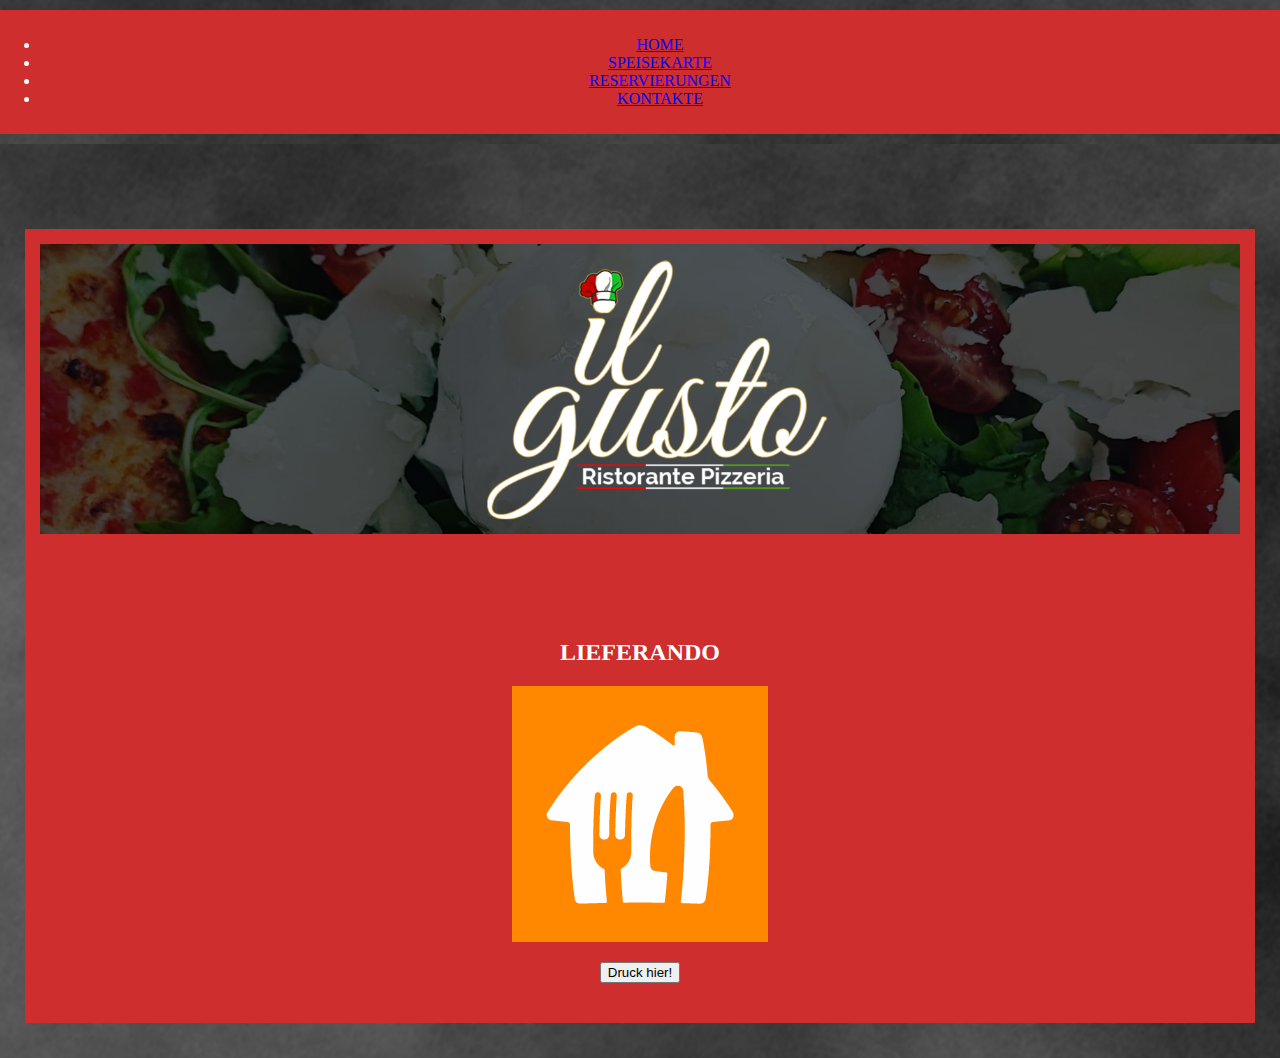
==== Reservierungen.html @ c914216d "Add files via upload" ====
<!DOCTYPE html>
<html>
<body bgcolor="#242423">
 <meta name="viewport" content="width=device-width, initial-scale=1.0">
    <style type="text/css">svg:not(:root).svg-inline--fa{overflow:visible}.svg-inline--fa{display:inline-block;font-size:inherit;height:1em;overflow:visible;vertical-align:-.125em}.svg-inline--fa.fa-lg{vertical-align:-.225em}.svg-inline--fa.fa-w-1{width:.0625em}.svg-inline--fa.fa-w-2{width:.125em}.svg-inline--fa.fa-w-3{width:.1875em}.svg-inline--fa.fa-w-4{width:.25em}.svg-inline--fa.fa-w-5{width:.3125em}.svg-inline--fa.fa-w-6{width:.375em}.svg-inline--fa.fa-w-7{width:.4375em}.svg-inline--fa.fa-w-8{width:.5em}.svg-inline--fa.fa-w-9{width:.5625em}.svg-inline--fa.fa-w-10{width:.625em}.svg-inline--fa.fa-w-11{width:.6875em}.svg-inline--fa.fa-w-12{width:.75em}.svg-inline--fa.fa-w-13{width:.8125em}.svg-inline--fa.fa-w-14{width:.875em}.svg-inline--fa.fa-w-15{width:.9375em}.svg-inline--fa.fa-w-16{width:1em}.svg-inline--fa.fa-w-17{width:1.0625em}.svg-inline--fa.fa-w-18{width:1.125em}.svg-inline--fa.fa-w-19{width:1.1875em}.svg-inline--fa.fa-w-20{width:1.25em}.svg-inline--fa.fa-pull-left{margin-right:.3em;width:auto}.svg-inline--fa.fa-pull-right{margin-left:.3em;width:auto}.svg-inline--fa.fa-border{height:1.5em}.svg-inline--fa.fa-li{width:2em}.svg-inline--fa.fa-fw{width:1.25em}.fa-layers svg.svg-inline--fa{bottom:0;left:0;margin:auto;position:absolute;right:0;top:0}.fa-layers{display:inline-block;height:1em;position:relative;text-align:center;vertical-align:-.125em;width:1em}.fa-layers svg.svg-inline--fa{-webkit-transform-origin:center center;transform-origin:center center}.fa-layers-counter,.fa-layers-text{display:inline-block;position:absolute;text-align:center}.fa-layers-text{left:50%;top:50%;-webkit-transform:translate(-50%,-50%);transform:translate(-50%,-50%);-webkit-transform-origin:center center;transform-origin:center center}.fa-layers-counter{background-color:#ff253a;border-radius:1em;-webkit-box-sizing:border-box;box-sizing:border-box;color:#fff;height:1.5em;line-height:1;max-width:5em;min-width:1.5em;overflow:hidden;padding:.25em;right:0;text-overflow:ellipsis;top:0;-webkit-transform:scale(.25);transform:scale(.25);-webkit-transform-origin:top right;transform-origin:top right}.fa-layers-bottom-right{bottom:0;right:0;top:auto;-webkit-transform:scale(.25);transform:scale(.25);-webkit-transform-origin:bottom right;transform-origin:bottom right}.fa-layers-bottom-left{bottom:0;left:0;right:auto;top:auto;-webkit-transform:scale(.25);transform:scale(.25);-webkit-transform-origin:bottom left;transform-origin:bottom left}.fa-layers-top-right{right:0;top:0;-webkit-transform:scale(.25);transform:scale(.25);-webkit-transform-origin:top right;transform-origin:top right}.fa-layers-top-left{left:0;right:auto;top:0;-webkit-transform:scale(.25);transform:scale(.25);-webkit-transform-origin:top left;transform-origin:top left}.fa-lg{font-size:1.3333333333em;line-height:.75em;vertical-align:-.0667em}.fa-xs{font-size:.75em}.fa-sm{font-size:.875em}.fa-1x{font-size:1em}.fa-2x{font-size:2em}.fa-3x{font-size:3em}.fa-4x{font-size:4em}.fa-5x{font-size:5em}.fa-6x{font-size:6em}.fa-7x{font-size:7em}.fa-8x{font-size:8em}.fa-9x{font-size:9em}.fa-10x{font-size:10em}.fa-fw{text-align:center;width:1.25em}.fa-ul{list-style-type:none;margin-left:2.5em;padding-left:0}.fa-ul>li{position:relative}.fa-li{left:-2em;position:absolute;text-align:center;width:2em;line-height:inherit}.fa-border{border:solid .08em #eee;border-radius:.1em;padding:.2em .25em .15em}.fa-pull-left{float:left}.fa-pull-right{float:right}.fa.fa-pull-left,.fab.fa-pull-left,.fal.fa-pull-left,.far.fa-pull-left,.fas.fa-pull-left{margin-right:.3em}.fa.fa-pull-right,.fab.fa-pull-right,.fal.fa-pull-right,.far.fa-pull-right,.fas.fa-pull-right{margin-left:.3em}.fa-spin{-webkit-animation:fa-spin 2s infinite linear;animation:fa-spin 2s infinite linear}.fa-pulse{-webkit-animation:fa-spin 1s infinite steps(8);animation:fa-spin 1s infinite steps(8)}@-webkit-keyframes fa-spin{0%{-webkit-transform:rotate(0);transform:rotate(0)}100%{-webkit-transform:rotate(360deg);transform:rotate(360deg)}}@keyframes fa-spin{0%{-webkit-transform:rotate(0);transform:rotate(0)}100%{-webkit-transform:rotate(360deg);transform:rotate(360deg)}}.fa-rotate-90{-webkit-transform:rotate(90deg);transform:rotate(90deg)}.fa-rotate-180{-webkit-transform:rotate(180deg);transform:rotate(180deg)}.fa-rotate-270{-webkit-transform:rotate(270deg);transform:rotate(270deg)}.fa-flip-horizontal{-webkit-transform:scale(-1,1);transform:scale(-1,1)}.fa-flip-vertical{-webkit-transform:scale(1,-1);transform:scale(1,-1)}.fa-flip-both,.fa-flip-horizontal.fa-flip-vertical{-webkit-transform:scale(-1,-1);transform:scale(-1,-1)}:root .fa-flip-both,:root .fa-flip-horizontal,:root .fa-flip-vertical,:root .fa-rotate-180,:root .fa-rotate-270,:root .fa-rotate-90{-webkit-filter:none;filter:none}.fa-stack{display:inline-block;height:2em;position:relative;width:2.5em}.fa-stack-1x,.fa-stack-2x{bottom:0;left:0;margin:auto;position:absolute;right:0;top:0}.svg-inline--fa.fa-stack-1x{height:1em;width:1.25em}.svg-inline--fa.fa-stack-2x{height:2em;width:2.5em}.fa-inverse{color:#fff}.sr-only{border:0;clip:rect(0,0,0,0);height:1px;margin:-1px;overflow:hidden;padding:0;position:absolute;width:1px}.sr-only-focusable:active,.sr-only-focusable:focus{clip:auto;height:auto;margin:0;overflow:visible;position:static;width:auto}</style><link rel="icon" href="logo.png" type="image/png">
   <header>
        <nav>
            <ul class="#menu"> 
			<li><a href="index.html">Home</a></li>
			<li><a href="Speisekarte.html">Speisekarte</a></li> 
			<li><a href="Reservierungen.html">Reservierungen</a></li>
			<li><a href="Kontakte.html">Kontakte</a></li>
            </ul>
        </nav>
    </header>
 <head>
  <title>ilgusto</title>
  <meta name="author" content=DevincenziUndMaggiolo"/>
  <meta name="description" content="siamo il ristorante il gusto">
  <meta name="keyword" content="ilgusto"/>
  
  <link href="link href="https://fonts.googleapis.com/css2?family=Poetsen+One&display=swap" rel="stylesheet">
  
  <link rel="stylesheet" href="css/style.css"/>
    <script src="script.js"></script>
 </head>
  <body>
   <!-- Questo e il Sito di il gusto -->
   <header>
   <div class="labelbar">
   </div>
   </ul>
   </nav>
   <div class="labelbars">
    <div id="boxes">
   <div class="homeheader">
   <div class="labelbar">

   </div>
   </div>
   <div id="boxes">
   </div>
   <div> 
   <div>
	<div class="labelbar">
    <div id="boxes">
	</div>
   <div class="cards">
   <h2>lieferando</h2>
   	   <p><img class="flex" src="lieferando.png" alt="" align="mittle"></p>
<form align="mittle" method="get" action="https://www.lieferando.de"><button type="submit">Druck hier!</button></form>
   </div>
   </div>
  </body>
 </html>
---- css/style.css ----
body {
    margin: 0;
  font-family: "Dancing Script", cursive;
  font-optical-sizing: auto;
  font-weight: 400;
  font-style: normal;
    text-transform: uppercase;
}

.poetsen-one-regular {
  font-family: 'Dancing Script', cursive;
  font-weight: 400;
  font-style: normal;
}
ciao{ 
 background-image: url(../images/backtotohome.png)

}
header {
    background-image: url(../images/backtohome.png);
    color: white;
    padding: 10px 0;
    text-align: center;
}

.logo {
    font-size: 3em;
}

.join {
    float: right;
    margin-top: 1.5%;
    margin-right: 2%;
    font-size: 1.5em;
}

.join b {
    color: black;
}

nav {
    background-color: #cf2e2e;
    text-align: center;
    padding: 10px 0;
}

nav ol {
    padding: 100;
    margin: 1000;
}

.header {
  display: block;
}

nav ol li {
    list-style-type: none;
    padding: 0 20px;
}

nav ol li:hover {
    background-color: #2a2a2a;
}

nav ol li a {
    color: black;
    text-decoration: red;
}

.homeheader {
    background-image: url(../images/backhome.png);
    background-size: cover;
    padding: 10% 0;
    text-align: center;
}

.labelbar, .labelbars {
    text-align: center;
    padding: 25px;
    height: auto;
}

.labelbar h3, .labelbars h4 {
    margin: 2%;
    text-align: center;
}
background-color: black
.btnJoin {
    color: black;
    text-decoration: red;
    border: 1px solid white;
    border-radius: 200px;
    padding: 15px 30px;
    margin: 10px;
}

.btnJoin:hover {
    background-color: rgba(255, 255, 255, 0.5);
    color: black;
    border-color: black;
}

#boxes {
    text-align: center;
    background-color:   #cf2e2e;
    padding: 15px;
}

.cads {
	background-color: #961b1b;
	color: white;
	text-align: center;
	border-radius: 1000px;
	width: 1700px;
	padding: 15px;
	margin: 10px;
	margin-right: 5%;
	display: inline-block
	-webkit-box-shadow: -2px 2px 6px 0px rgba (0,0,0,0.75);
	-moz-box-shadow: -2px 2px 6px 0px rgba (0,0,0,0,.75);
	box-shadow: -2px 2px 6px 0px rgba (0,0,0,0,.75);
}

.:hover {
	-webkit-box-shadow: -2px 2px 12px 0px rgba (0,0,0,0.75);
	-moz-box-shadow: -2px 2px 12px 0px rgba (0,0,0,0.75);
	box-shadow: -2px 2px 12px 0px rgba (0,0,0,0.75);
}
    
.crd{
	backgrond-color: #2a2a2a;
	color: white;
	text-align: center;
	margin: 10px;
	margin-right: 5%;
	display: inline-block;
	-webkit-box-shadow: -2px 2px 6px 0px rgba (0,0,0,0.75);
	-moz-box-shadow: -2px 2px 6px 0px rgba (0,0,0,0,.75);
	box-shadow: -2px 2px 6px 0px rgba (0,0,0,0,.75);
}

.crd:hover{
	-webkit-box-shadow: -2px 2px 12px 0px rgba (0,0,0,0.75);
	-moz-box-shadow: -2px 2px 12px 0px rgba (0,0,0,0.75);
	box-shadow: -2px 2px 12px 0px rgba (0,0,0,0.75);

}
	
.flex
{max-width: 100%}

@media screen and (max-width: 1024) {
	.colonna1,
	.colonna2 {
		width: 50%;
	}
	.colonna1 {
		float: left;
	}
	.colonna2 {
		float: right;
	}
}
@media screen and (max-width: 480) {
	.colonna1,
	.colonna2 {
		width: 100%;
		float: none
	}
}
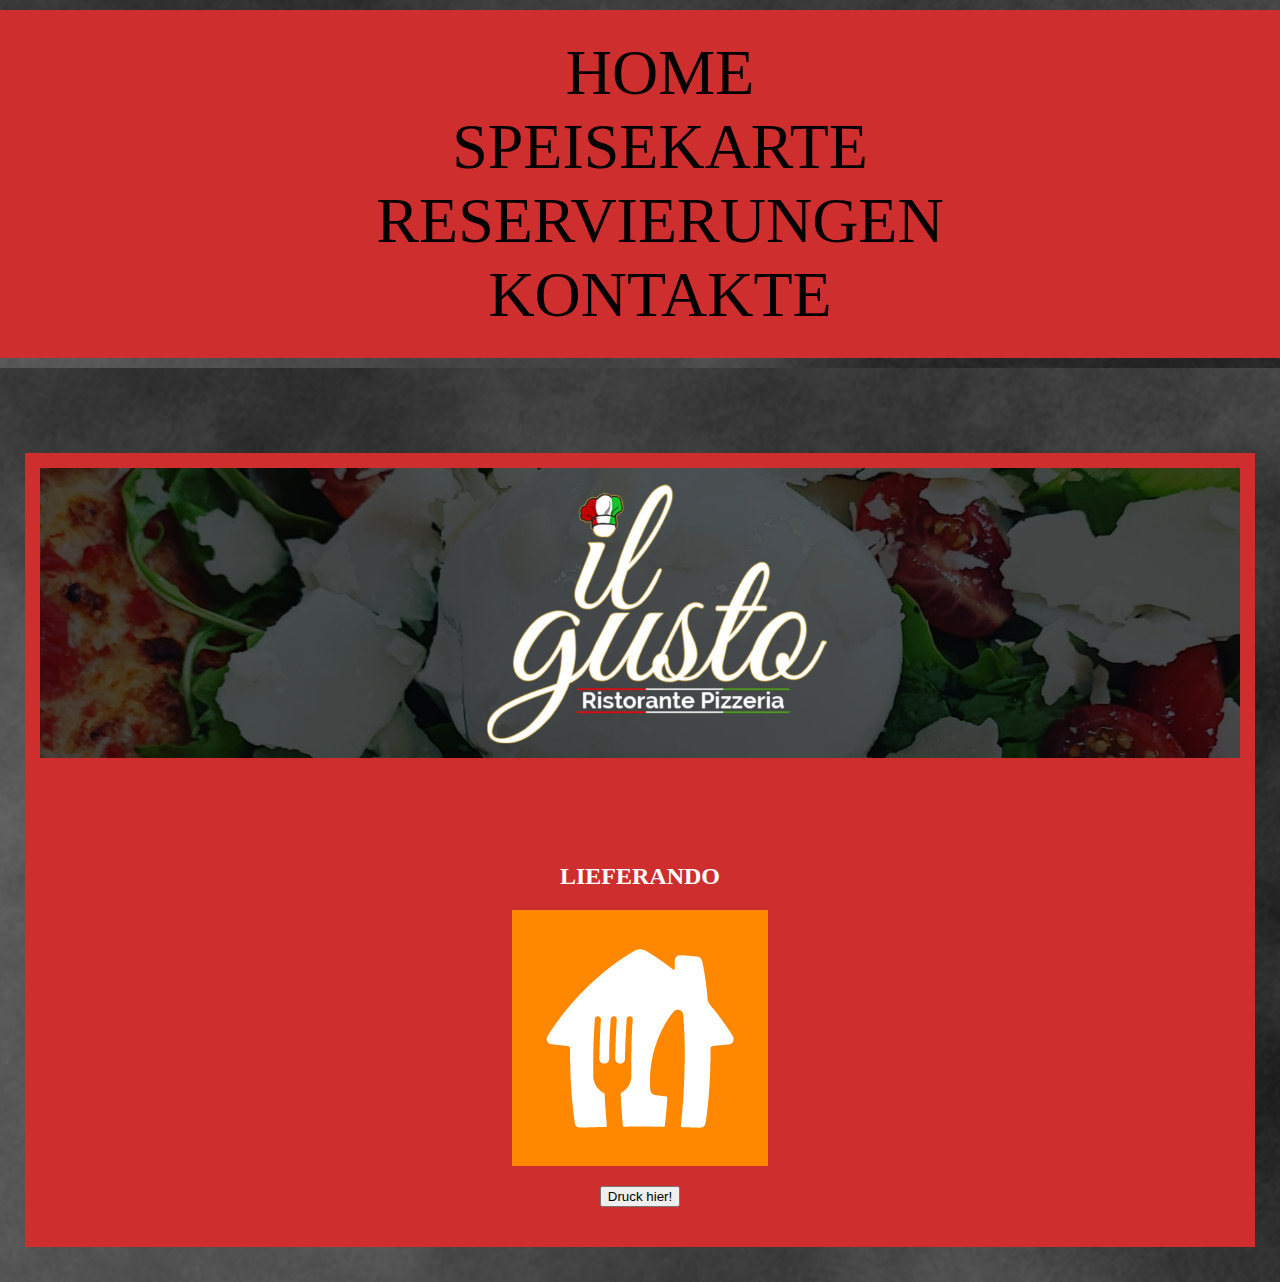
==== commit c41243e6: "Update Reservierungen.html" ====
--- a/Reservierungen.html
+++ b/Reservierungen.html
@@ -1,16 +1,17 @@
 <!DOCTYPE html>
-<html>
+<html lang="it-IT" class="fontawesome-i2svg-active fontawesome-i2svg-complete"><head><meta http-equiv="Content-Type" content="text/html; charset=UTF-8">
 <body bgcolor="#242423">
- <meta name="viewport" content="width=device-width, initial-scale=1.0">
+    <meta name="viewport" content="width=device-width, initial-scale=1.0">
+	    <meta http-equiv="X-UA-Compatible" content="IE=edge">
     <style type="text/css">svg:not(:root).svg-inline--fa{overflow:visible}.svg-inline--fa{display:inline-block;font-size:inherit;height:1em;overflow:visible;vertical-align:-.125em}.svg-inline--fa.fa-lg{vertical-align:-.225em}.svg-inline--fa.fa-w-1{width:.0625em}.svg-inline--fa.fa-w-2{width:.125em}.svg-inline--fa.fa-w-3{width:.1875em}.svg-inline--fa.fa-w-4{width:.25em}.svg-inline--fa.fa-w-5{width:.3125em}.svg-inline--fa.fa-w-6{width:.375em}.svg-inline--fa.fa-w-7{width:.4375em}.svg-inline--fa.fa-w-8{width:.5em}.svg-inline--fa.fa-w-9{width:.5625em}.svg-inline--fa.fa-w-10{width:.625em}.svg-inline--fa.fa-w-11{width:.6875em}.svg-inline--fa.fa-w-12{width:.75em}.svg-inline--fa.fa-w-13{width:.8125em}.svg-inline--fa.fa-w-14{width:.875em}.svg-inline--fa.fa-w-15{width:.9375em}.svg-inline--fa.fa-w-16{width:1em}.svg-inline--fa.fa-w-17{width:1.0625em}.svg-inline--fa.fa-w-18{width:1.125em}.svg-inline--fa.fa-w-19{width:1.1875em}.svg-inline--fa.fa-w-20{width:1.25em}.svg-inline--fa.fa-pull-left{margin-right:.3em;width:auto}.svg-inline--fa.fa-pull-right{margin-left:.3em;width:auto}.svg-inline--fa.fa-border{height:1.5em}.svg-inline--fa.fa-li{width:2em}.svg-inline--fa.fa-fw{width:1.25em}.fa-layers svg.svg-inline--fa{bottom:0;left:0;margin:auto;position:absolute;right:0;top:0}.fa-layers{display:inline-block;height:1em;position:relative;text-align:center;vertical-align:-.125em;width:1em}.fa-layers svg.svg-inline--fa{-webkit-transform-origin:center center;transform-origin:center center}.fa-layers-counter,.fa-layers-text{display:inline-block;position:absolute;text-align:center}.fa-layers-text{left:50%;top:50%;-webkit-transform:translate(-50%,-50%);transform:translate(-50%,-50%);-webkit-transform-origin:center center;transform-origin:center center}.fa-layers-counter{background-color:#ff253a;border-radius:1em;-webkit-box-sizing:border-box;box-sizing:border-box;color:#fff;height:1.5em;line-height:1;max-width:5em;min-width:1.5em;overflow:hidden;padding:.25em;right:0;text-overflow:ellipsis;top:0;-webkit-transform:scale(.25);transform:scale(.25);-webkit-transform-origin:top right;transform-origin:top right}.fa-layers-bottom-right{bottom:0;right:0;top:auto;-webkit-transform:scale(.25);transform:scale(.25);-webkit-transform-origin:bottom right;transform-origin:bottom right}.fa-layers-bottom-left{bottom:0;left:0;right:auto;top:auto;-webkit-transform:scale(.25);transform:scale(.25);-webkit-transform-origin:bottom left;transform-origin:bottom left}.fa-layers-top-right{right:0;top:0;-webkit-transform:scale(.25);transform:scale(.25);-webkit-transform-origin:top right;transform-origin:top right}.fa-layers-top-left{left:0;right:auto;top:0;-webkit-transform:scale(.25);transform:scale(.25);-webkit-transform-origin:top left;transform-origin:top left}.fa-lg{font-size:1.3333333333em;line-height:.75em;vertical-align:-.0667em}.fa-xs{font-size:.75em}.fa-sm{font-size:.875em}.fa-1x{font-size:1em}.fa-2x{font-size:2em}.fa-3x{font-size:3em}.fa-4x{font-size:4em}.fa-5x{font-size:5em}.fa-6x{font-size:6em}.fa-7x{font-size:7em}.fa-8x{font-size:8em}.fa-9x{font-size:9em}.fa-10x{font-size:10em}.fa-fw{text-align:center;width:1.25em}.fa-ul{list-style-type:none;margin-left:2.5em;padding-left:0}.fa-ul>li{position:relative}.fa-li{left:-2em;position:absolute;text-align:center;width:2em;line-height:inherit}.fa-border{border:solid .08em #eee;border-radius:.1em;padding:.2em .25em .15em}.fa-pull-left{float:left}.fa-pull-right{float:right}.fa.fa-pull-left,.fab.fa-pull-left,.fal.fa-pull-left,.far.fa-pull-left,.fas.fa-pull-left{margin-right:.3em}.fa.fa-pull-right,.fab.fa-pull-right,.fal.fa-pull-right,.far.fa-pull-right,.fas.fa-pull-right{margin-left:.3em}.fa-spin{-webkit-animation:fa-spin 2s infinite linear;animation:fa-spin 2s infinite linear}.fa-pulse{-webkit-animation:fa-spin 1s infinite steps(8);animation:fa-spin 1s infinite steps(8)}@-webkit-keyframes fa-spin{0%{-webkit-transform:rotate(0);transform:rotate(0)}100%{-webkit-transform:rotate(360deg);transform:rotate(360deg)}}@keyframes fa-spin{0%{-webkit-transform:rotate(0);transform:rotate(0)}100%{-webkit-transform:rotate(360deg);transform:rotate(360deg)}}.fa-rotate-90{-webkit-transform:rotate(90deg);transform:rotate(90deg)}.fa-rotate-180{-webkit-transform:rotate(180deg);transform:rotate(180deg)}.fa-rotate-270{-webkit-transform:rotate(270deg);transform:rotate(270deg)}.fa-flip-horizontal{-webkit-transform:scale(-1,1);transform:scale(-1,1)}.fa-flip-vertical{-webkit-transform:scale(1,-1);transform:scale(1,-1)}.fa-flip-both,.fa-flip-horizontal.fa-flip-vertical{-webkit-transform:scale(-1,-1);transform:scale(-1,-1)}:root .fa-flip-both,:root .fa-flip-horizontal,:root .fa-flip-vertical,:root .fa-rotate-180,:root .fa-rotate-270,:root .fa-rotate-90{-webkit-filter:none;filter:none}.fa-stack{display:inline-block;height:2em;position:relative;width:2.5em}.fa-stack-1x,.fa-stack-2x{bottom:0;left:0;margin:auto;position:absolute;right:0;top:0}.svg-inline--fa.fa-stack-1x{height:1em;width:1.25em}.svg-inline--fa.fa-stack-2x{height:2em;width:2.5em}.fa-inverse{color:#fff}.sr-only{border:0;clip:rect(0,0,0,0);height:1px;margin:-1px;overflow:hidden;padding:0;position:absolute;width:1px}.sr-only-focusable:active,.sr-only-focusable:focus{clip:auto;height:auto;margin:0;overflow:visible;position:static;width:auto}</style><link rel="icon" href="logo.png" type="image/png">
-   <header>
+    <header>
         <nav>
-            <ul class="#menu"> 
-			<li><a href="index.html">Home</a></li>
-			<li><a href="Speisekarte.html">Speisekarte</a></li> 
-			<li><a href="Reservierungen.html">Reservierungen</a></li>
-			<li><a href="Kontakte.html">Kontakte</a></li>
-            </ul>
+            <ol class="#menu"> 
+			<li style="font-size: 4rem"><a href="index.html">Home</a></li>
+			<li style="font-size: 4rem"><a href="Speisekarte.html">Speisekarte</a></li> 
+			<li style="font-size: 4rem"><a href="Reservierungen.html">Reservierungen</a></li>
+			<li style="font-size: 4rem"><a href="Kontakte.html">Kontakte</a></li>
+            </ol>
         </nav>
     </header>
  <head>
@@ -52,4 +53,4 @@
    </div>
    </div>
   </body>
- </html>+ </html>
